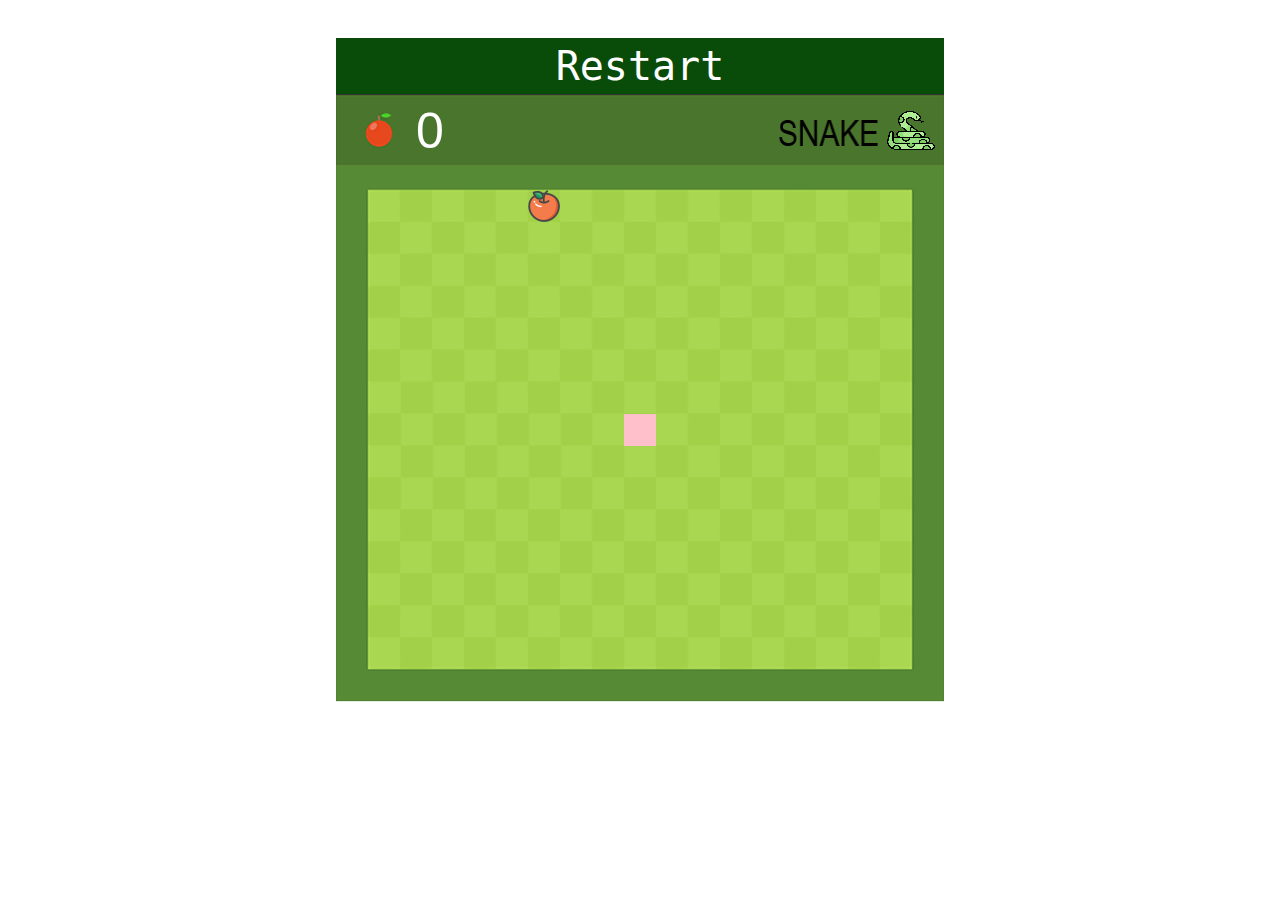
==== index.html @ bd1df7b8 "Add files via upload" ====
<!DOCTYPE html>
<html lang="ru">
<head>
	<meta charset="UTF-8">
	<meta name="viewport" content="width=device-width, initial-scale=1.0">
	<script src="https://ajax.googleapis.com/ajax/libs/jquery/1.10.0/jquery.min.js"></script>
	<script src="script2.js"></script>
	<meta http-equiv="X-UA-Compatible" content="ie=edge">
	<title> GAME</title>
	<link rel="stylesheet" href="css/style.css">
	
</head>
<body>
	

	<div class="game">
		<div class="link">
			<a href="#" class="restart" onclick="location.reload(); return false;">
				Restart
				</a>
		</div>
	
	<canvas id="game" width="608" height="608">
	</canvas>
	<script src="js/game.js"></script>
	
</div>

</body>
</html>
---- css/style.css ----
.game{
    display: flex;
    justify-content: center;
    flex-direction: column;
    padding-top: 30px;
    max-width: 608px;
}
.restart{
    padding: 5px 10px;
    background-color: rgb(9, 75, 9);
    font-size: 40px;
    font-family: monospace;
    text-decoration: none;
    color: white;
    justify-content: center;
    display: flex;
    text-align: center;
    
}
body{
    display: flex;
    justify-content: center;
}
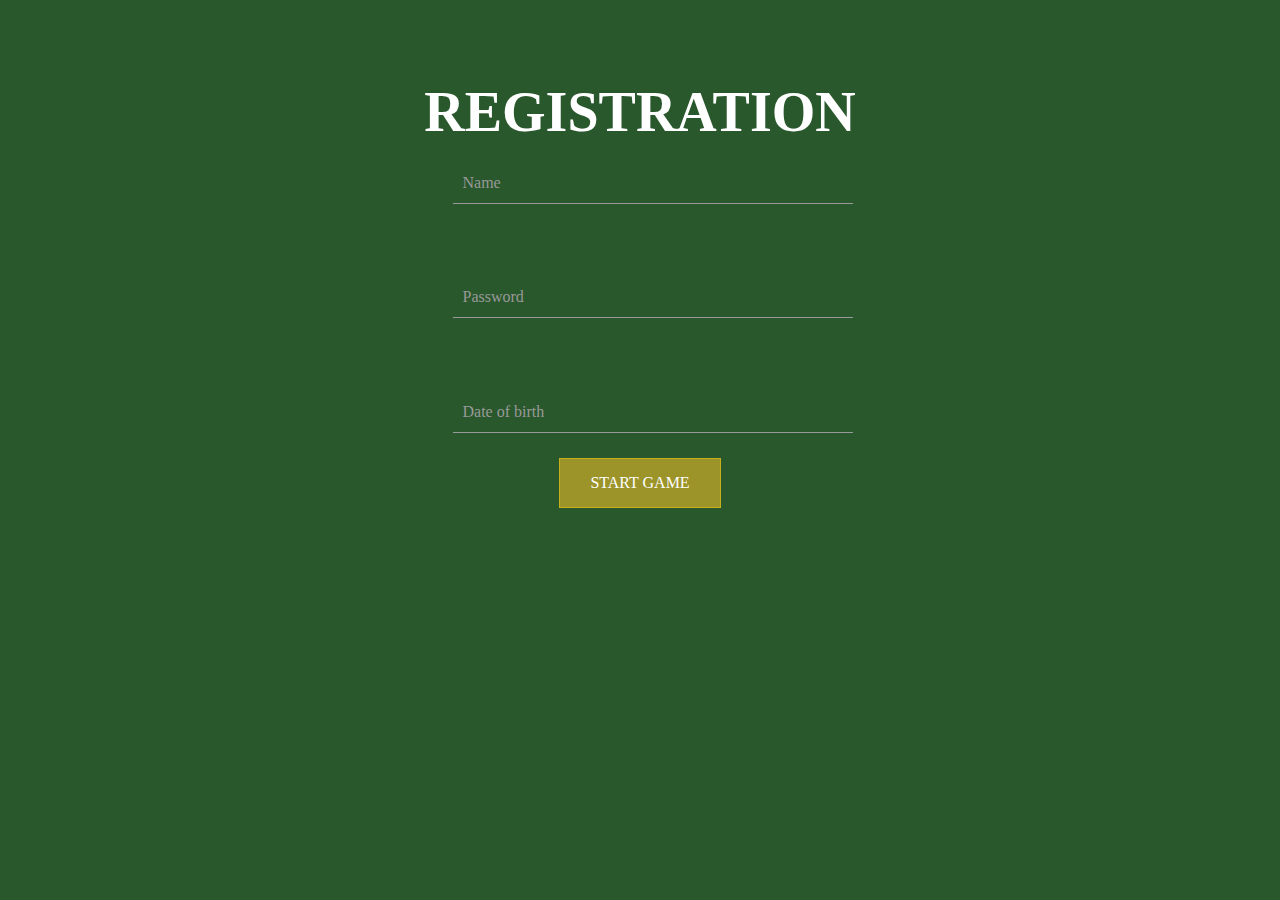
==== commit 1ce28eba: "Add files via upload" ====
--- a/index.html
+++ b/index.html
@@ -1,30 +1,63 @@
 <!DOCTYPE html>
-<html lang="ru">
-<head>
-	<meta charset="UTF-8">
-	<meta name="viewport" content="width=device-width, initial-scale=1.0">
-	<script src="https://ajax.googleapis.com/ajax/libs/jquery/1.10.0/jquery.min.js"></script>
-	<script src="script2.js"></script>
-	<meta http-equiv="X-UA-Compatible" content="ie=edge">
-	<title> GAME</title>
-	<link rel="stylesheet" href="css/style.css">
-	
-</head>
-<body>
-	
+<html lang="en" dir="ltr">
+  <head>
+    <meta charset="utf-8">
+    <meta http-equiv="X-UA-Compatible" content="IE=edge">
+    <meta name="viewport" content="width=device-width, initial-scale=1, shrink-to-fit=no">
+    <title>Animated Login Form</title>
+    <link rel="stylesheet" href="style.css">
+    <link rel="stylesheet" href="normilize.css">
+  </head>
+  <body>
+    <div class="page">
+    <div class="contact">
+      <h1>Registration</h1>
+          <form class="wrap">
+          <div class="wrap-line">
+              <!-- Inputs -->
+              <div class="brise-input">
+                  <input id="name"  type="text" name="name" maxlength="20" onkeypress="noDigits(event)" required>
+                  <label>Name</label>
+                  <span class="line"></span>
+              </div>
+              
+  </div>
+  <div class="wrap-line second">
+      <!-- Inputs -->
+      <div class="brise-input ">
+          <input type="password" id="pass" name="pass" required >
+          <a href="#" class="password-control" onclick=" show_hide_password(this);" ></a>
+          <label>Password</label>
+          <span class="line"></span>
+      </div>
+     
+</div>
+<div class="wrap-line second">
+<!-- Inputs -->
 
-	<div class="game">
-		<div class="link">
-			<a href="#" class="restart" onclick="location.reload(); return false;">
-				Restart
-				</a>
-		</div>
-	
-	<canvas id="game" width="608" height="608">
-	</canvas>
-	<script src="js/game.js"></script>
-	
+<div class="brise-input">
+  <input name="date" type="text" max='2017-01-01'  id="date" onchange="funcOld(this)" onfocus="(this.type='date')" onblur="if(!this.value)this.type='text'" required >
+  <label>Date of birth</label>
+  <span class="line"></span>
+</div>
 </div>
 
-</body>
+
+
+<div class="button-section">
+<input type="submit" href="" id="wrap-button"  value="START GAME" onclick="new_page()"  >
+
+
+</input>
+</div>
+<span id="result"></span>
+</form>
+
+</div>
+</div> 
+<script src="https://ajax.googleapis.com/ajax/libs/jquery/3.4.1/jquery.min.js"></script>
+
+<script src="script.js"></script>
+
+  </body>
 </html>--- a/style.css
+++ b/style.css
@@ -0,0 +1,170 @@
+input:-webkit-autofill,
+input:-webkit-autofill:focus,
+textarea:-webkit-autofill,
+textarea:-webkit-autofill:focus,
+select:-webkit-autofill,
+select:-webkit-autofill:focus {
+  -webkit-text-fill-color: rgb(255, 255, 255);
+  -webkit-box-shadow: 0 0 0px 1000px transparent inset;
+  transition: background-color 5000s ease-in-out 0s;
+}
+@font-face {
+  font-family: "Myriad Pro Regular";
+  src: url("ff/MyriadPro-Regular.eot");
+  src: url("ff/MyriadPro-Regular.eot?#iefix") format("embedded-opentype"),
+    url("ff/MyriadPro-Regular.woff") format("woff"),
+    url("ff/MyriadPro-Regular.ttf") format("truetype");
+  font-weight: normal;
+  font-style: normal;
+}
+@font-face {
+  font-family: "Athelas Regular";
+  src: url(ff/Athelas-Regular.ttf);
+}
+@font-face {
+  font-family: "Helvetica";
+  src: url(ff/HelveticaThin.ttf);
+}
+@font-face {
+  font-family: "Vani";
+  src: url(ff/Vani.ttf);
+}
+
+.page {
+  background-color: #29582c;
+  height: 100vh;
+}
+.contact {
+  padding-top: 80px;
+  min-height: 560px;
+  background-color: #29582c;
+}
+.contact h1 {
+  color: #fff;
+  font-family: "Athelas Regular";
+  text-align: center;
+  text-transform: uppercase;
+  margin: 0;
+  padding: 0;
+  font-size: 56px;
+}
+.contact p {
+  color: #a7aaac;
+  text-align: center;
+  font-size: 20px;
+}
+
+.wrap {
+  max-width: 870px;
+  display: block;
+  margin: 0 auto;
+}
+.wrap-line {
+  display: flex;
+  flex-wrap: wrap;
+  justify-content: center;
+}
+.brise-input {
+  width: 400px;
+  position: relative;
+  margin: 5px 5px 5px 30px;
+  overflow: hidden;
+  padding-top: 15px;
+}
+.brise-input select {
+  color: white;
+}
+
+
+.brise-input input,
+select {
+  width: 100%;
+  padding: 10px;
+  border: none;
+  outline: none;
+  border-bottom: 1px solid #999;
+  color: white;
+  box-sizing: border-box;
+  font-size: 16px;
+  position: relative;
+  z-index: 5;
+  background: none;
+}
+.brise-input select:focus ~ label,
+select:valid ~ label {
+  top: 0px;
+  transform: scale(0.94) translateX(-2px);
+  color: #cb6a14;
+}
+.brise-input input:focus ~ label,
+input:valid ~ label {
+  top: 0px;
+  transform: scale(0.94) translateX(-2px);
+  color: #cb6a14;
+}
+.brise-input #email_1:focus ~ #email_label,
+#email_1:not([value=""]):invalid ~ #email_label {
+  top: 0px;
+  transform: scale(0.94) translateX(-2px);
+  color: #cb6a14;
+}
+
+
+
+.brise-input .line {
+  position: absolute;
+  left: 0;
+  bottom: 0;
+  width: 100%;
+  height: 3px;
+  background: #cb6a14;
+  left: -999px;
+  transition: 0.25s;
+  opacity: 0;
+  z-index: 6;
+}
+.brise-input input:focus ~ .line {
+  left: 0;
+  opacity: 1;
+}
+.brise-input label {
+  position: absolute;
+  left: 10px;
+  top: 45%;
+  transition: ease-out 0.15s;
+  color: #999;
+}
+.second {
+  margin-top: 50px;
+}
+
+.button-section {
+  justify-content: center;
+  display: flex;
+}
+#wrap-button {
+  display: inline-block;
+  font-family: "Myriad Pro Regular";
+  padding: 15px 30px;
+  color: white;
+  background-color: #9c9429;
+  border: 1px solid #c7ae1d;
+  cursor: pointer;
+  margin-top: 20px;
+}
+#date {
+  max-height: 40px;
+}
+.password-control {
+  position: absolute;
+  top: 22px;
+  z-index: 99999999;
+  right: 6px;
+  display: inline-block;
+  width: 20px;
+  height: 20px;
+  background: url(view.svg) 0 0 no-repeat;
+}
+.password-control.view {
+  background: url(no-view.svg) 0 0 no-repeat;
+}
--- a/normilize.css
+++ b/normilize.css
@@ -0,0 +1,349 @@
+/*! normalize.css v8.0.1 | MIT License | github.com/necolas/normalize.css */
+
+/* Document
+   ========================================================================== */
+
+/**
+ * 1. Correct the line height in all browsers.
+ * 2. Prevent adjustments of font size after orientation changes in iOS.
+ */
+
+ html {
+    line-height: 1.15; /* 1 */
+    -webkit-text-size-adjust: 100%; /* 2 */
+  }
+  
+  /* Sections
+     ========================================================================== */
+  
+  /**
+   * Remove the margin in all browsers.
+   */
+  
+  body {
+    margin: 0;
+  }
+  
+  /**
+   * Render the `main` element consistently in IE.
+   */
+  
+  main {
+    display: block;
+  }
+  
+  /**
+   * Correct the font size and margin on `h1` elements within `section` and
+   * `article` contexts in Chrome, Firefox, and Safari.
+   */
+  
+  h1 {
+    font-size: 2em;
+    margin: 0.67em 0;
+  }
+  
+  /* Grouping content
+     ========================================================================== */
+  
+  /**
+   * 1. Add the correct box sizing in Firefox.
+   * 2. Show the overflow in Edge and IE.
+   */
+  
+  hr {
+    box-sizing: content-box; /* 1 */
+    height: 0; /* 1 */
+    overflow: visible; /* 2 */
+  }
+  
+  /**
+   * 1. Correct the inheritance and scaling of font size in all browsers.
+   * 2. Correct the odd `em` font sizing in all browsers.
+   */
+  
+  pre {
+    font-family: monospace, monospace; /* 1 */
+    font-size: 1em; /* 2 */
+  }
+  
+  /* Text-level semantics
+     ========================================================================== */
+  
+  /**
+   * Remove the gray background on active links in IE 10.
+   */
+  
+  a {
+    background-color: transparent;
+  }
+  
+  /**
+   * 1. Remove the bottom border in Chrome 57-
+   * 2. Add the correct text decoration in Chrome, Edge, IE, Opera, and Safari.
+   */
+  
+  abbr[title] {
+    border-bottom: none; /* 1 */
+    text-decoration: underline; /* 2 */
+    text-decoration: underline dotted; /* 2 */
+  }
+  
+  /**
+   * Add the correct font weight in Chrome, Edge, and Safari.
+   */
+  
+  b,
+  strong {
+    font-weight: bolder;
+  }
+  
+  /**
+   * 1. Correct the inheritance and scaling of font size in all browsers.
+   * 2. Correct the odd `em` font sizing in all browsers.
+   */
+  
+  code,
+  kbd,
+  samp {
+    font-family: monospace, monospace; /* 1 */
+    font-size: 1em; /* 2 */
+  }
+  
+  /**
+   * Add the correct font size in all browsers.
+   */
+  
+  small {
+    font-size: 80%;
+  }
+  
+  /**
+   * Prevent `sub` and `sup` elements from affecting the line height in
+   * all browsers.
+   */
+  
+  sub,
+  sup {
+    font-size: 75%;
+    line-height: 0;
+    position: relative;
+    vertical-align: baseline;
+  }
+  
+  sub {
+    bottom: -0.25em;
+  }
+  
+  sup {
+    top: -0.5em;
+  }
+  
+  /* Embedded content
+     ========================================================================== */
+  
+  /**
+   * Remove the border on images inside links in IE 10.
+   */
+  
+  img {
+    border-style: none;
+  }
+  
+  /* Forms
+     ========================================================================== */
+  
+  /**
+   * 1. Change the font styles in all browsers.
+   * 2. Remove the margin in Firefox and Safari.
+   */
+  
+  button,
+  input,
+  optgroup,
+  select,
+  textarea {
+    font-family: inherit; /* 1 */
+    font-size: 100%; /* 1 */
+    line-height: 1.15; /* 1 */
+    margin: 0; /* 2 */
+  }
+  
+  /**
+   * Show the overflow in IE.
+   * 1. Show the overflow in Edge.
+   */
+  
+  button,
+  input { /* 1 */
+    overflow: visible;
+  }
+  
+  /**
+   * Remove the inheritance of text transform in Edge, Firefox, and IE.
+   * 1. Remove the inheritance of text transform in Firefox.
+   */
+  
+  button,
+  select { /* 1 */
+    text-transform: none;
+  }
+  
+  /**
+   * Correct the inability to style clickable types in iOS and Safari.
+   */
+  
+  button,
+  [type="button"],
+  [type="reset"],
+  [type="submit"] {
+    -webkit-appearance: button;
+  }
+  
+  /**
+   * Remove the inner border and padding in Firefox.
+   */
+  
+  button::-moz-focus-inner,
+  [type="button"]::-moz-focus-inner,
+  [type="reset"]::-moz-focus-inner,
+  [type="submit"]::-moz-focus-inner {
+    border-style: none;
+    padding: 0;
+  }
+  
+  /**
+   * Restore the focus styles unset by the previous rule.
+   */
+  
+  button:-moz-focusring,
+  [type="button"]:-moz-focusring,
+  [type="reset"]:-moz-focusring,
+  [type="submit"]:-moz-focusring {
+    outline: 1px dotted ButtonText;
+  }
+  
+  /**
+   * Correct the padding in Firefox.
+   */
+  
+  fieldset {
+    padding: 0.35em 0.75em 0.625em;
+  }
+  
+  /**
+   * 1. Correct the text wrapping in Edge and IE.
+   * 2. Correct the color inheritance from `fieldset` elements in IE.
+   * 3. Remove the padding so developers are not caught out when they zero out
+   *    `fieldset` elements in all browsers.
+   */
+  
+  legend {
+    box-sizing: border-box; /* 1 */
+    color: inherit; /* 2 */
+    display: table; /* 1 */
+    max-width: 100%; /* 1 */
+    padding: 0; /* 3 */
+    white-space: normal; /* 1 */
+  }
+  
+  /**
+   * Add the correct vertical alignment in Chrome, Firefox, and Opera.
+   */
+  
+  progress {
+    vertical-align: baseline;
+  }
+  
+  /**
+   * Remove the default vertical scrollbar in IE 10+.
+   */
+  
+  textarea {
+    overflow: auto;
+  }
+  
+  /**
+   * 1. Add the correct box sizing in IE 10.
+   * 2. Remove the padding in IE 10.
+   */
+  
+  [type="checkbox"],
+  [type="radio"] {
+    box-sizing: border-box; /* 1 */
+    padding: 0; /* 2 */
+  }
+  
+  /**
+   * Correct the cursor style of increment and decrement buttons in Chrome.
+   */
+  
+  [type="number"]::-webkit-inner-spin-button,
+  [type="number"]::-webkit-outer-spin-button {
+    height: auto;
+  }
+  
+  /**
+   * 1. Correct the odd appearance in Chrome and Safari.
+   * 2. Correct the outline style in Safari.
+   */
+  
+  [type="search"] {
+    -webkit-appearance: textfield; /* 1 */
+    outline-offset: -2px; /* 2 */
+  }
+  
+  /**
+   * Remove the inner padding in Chrome and Safari on macOS.
+   */
+  
+  [type="search"]::-webkit-search-decoration {
+    -webkit-appearance: none;
+  }
+  
+  /**
+   * 1. Correct the inability to style clickable types in iOS and Safari.
+   * 2. Change font properties to `inherit` in Safari.
+   */
+  
+  ::-webkit-file-upload-button {
+    -webkit-appearance: button; /* 1 */
+    font: inherit; /* 2 */
+  }
+  
+  /* Interactive
+     ========================================================================== */
+  
+  /*
+   * Add the correct display in Edge, IE 10+, and Firefox.
+   */
+  
+  details {
+    display: block;
+  }
+  
+  /*
+   * Add the correct display in all browsers.
+   */
+  
+  summary {
+    display: list-item;
+  }
+  
+  /* Misc
+     ========================================================================== */
+  
+  /**
+   * Add the correct display in IE 10+.
+   */
+  
+  template {
+    display: none;
+  }
+  
+  /**
+   * Add the correct display in IE 10.
+   */
+  
+  [hidden] {
+    display: none;
+  }